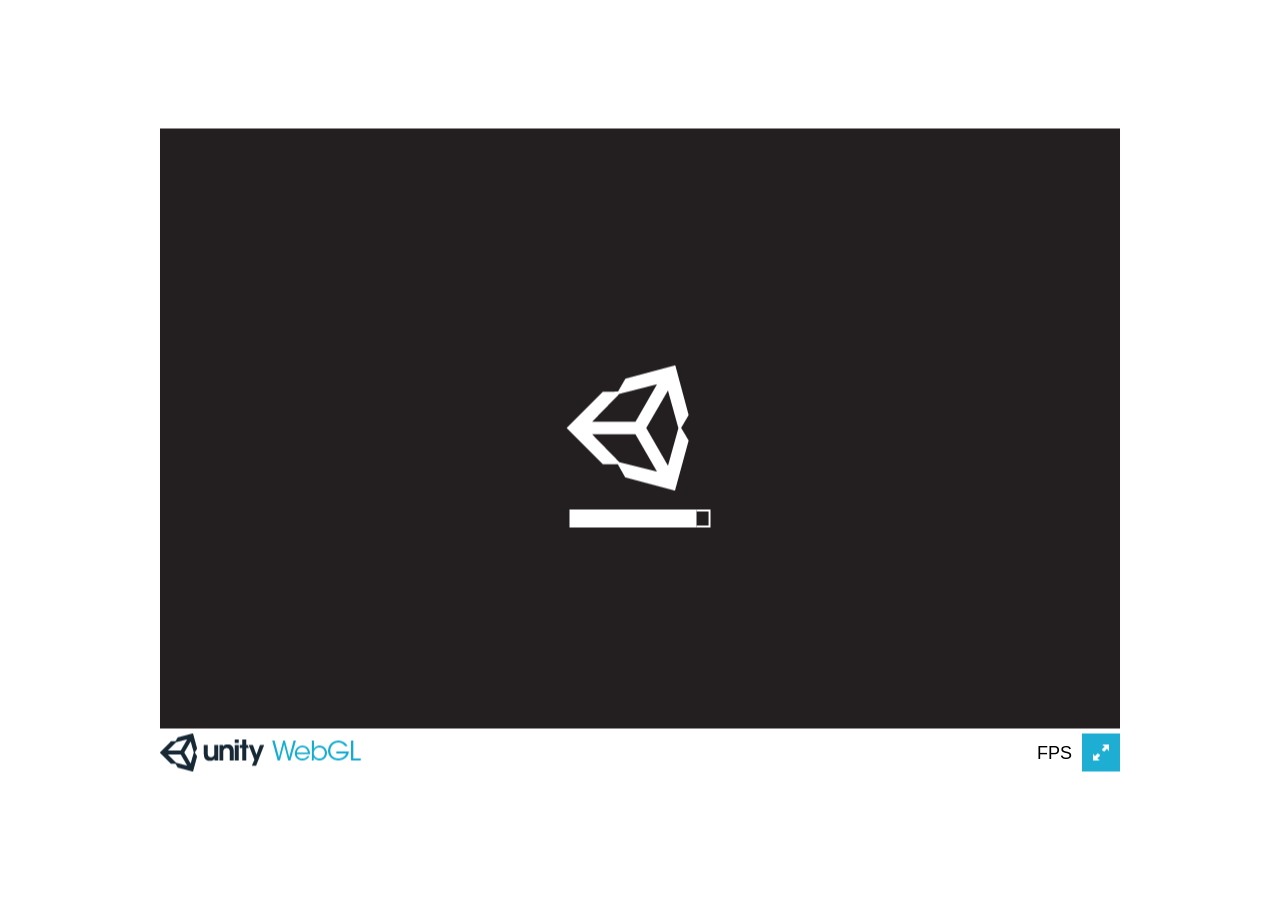
==== Test/Game/index.html @ 48e3aa67 "Game Test" ====
<!DOCTYPE html>
<html lang="en-us">
  <head>
    <meta charset="utf-8">
    <meta http-equiv="Content-Type" content="text/html; charset=utf-8">
    <title>Unity WebGL Player | FPS</title>
    <link rel="shortcut icon" href="TemplateData/favicon.ico">
    <link rel="stylesheet" href="TemplateData/style.css">
    <script src="TemplateData/UnityProgress.js"></script>
    <script src="Build/UnityLoader.js"></script>
    <script>
      var unityInstance = UnityLoader.instantiate("unityContainer", "Build/Game.json", {onProgress: UnityProgress});
    </script>
  </head>
  <body>
    <div class="webgl-content">
      <div id="unityContainer" style="width: 960px; height: 600px"></div>
      <div class="footer">
        <div class="webgl-logo"></div>
        <div class="fullscreen" onclick="unityInstance.SetFullscreen(1)"></div>
        <div class="title">FPS</div>
      </div>
    </div>
  </body>
</html>
---- Test/Game/TemplateData/style.css ----
.webgl-content * {border: 0; margin: 0; padding: 0}
.webgl-content {position: absolute; top: 50%; left: 50%; -webkit-transform: translate(-50%, -50%); transform: translate(-50%, -50%);}

.webgl-content .logo, .progress {position: absolute; left: 50%; top: 50%; -webkit-transform: translate(-50%, -50%); transform: translate(-50%, -50%);}
.webgl-content .logo {background: url('progressLogo.Light.png') no-repeat center / contain; width: 154px; height: 130px;}
.webgl-content .progress {height: 18px; width: 141px; margin-top: 90px;}
.webgl-content .progress .empty {background: url('progressEmpty.Light.png') no-repeat right / cover; float: right; width: 100%; height: 100%; display: inline-block;}
.webgl-content .progress .full {background: url('progressFull.Light.png') no-repeat left / cover; float: left; width: 0%; height: 100%; display: inline-block;}

.webgl-content .logo.Dark {background-image: url('progressLogo.Dark.png');}
.webgl-content .progress.Dark .empty {background-image: url('progressEmpty.Dark.png');}
.webgl-content .progress.Dark .full {background-image: url('progressFull.Dark.png');}

.webgl-content .footer {margin-top: 5px; height: 38px; line-height: 38px; font-family: Helvetica, Verdana, Arial, sans-serif; font-size: 18px;}
.webgl-content .footer .webgl-logo, .title, .fullscreen {height: 100%; display: inline-block; background: transparent center no-repeat;}
.webgl-content .footer .webgl-logo {background-image: url('webgl-logo.png'); width: 204px; float: left;}
.webgl-content .footer .title {margin-right: 10px; float: right;}
.webgl-content .footer .fullscreen {background-image: url('fullscreen.png'); width: 38px; float: right;}
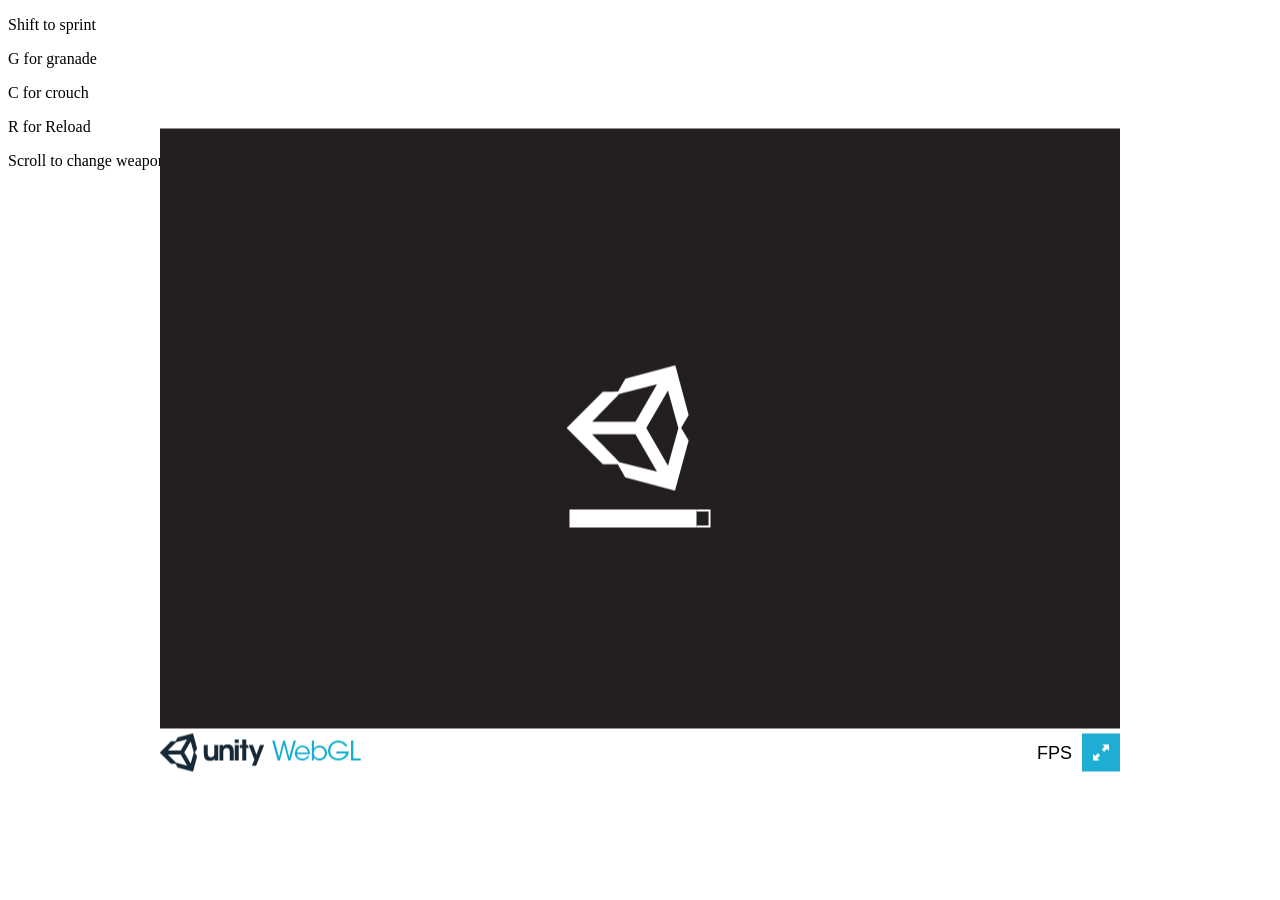
==== commit ef153947: "Game Instructions" ====
--- a/Test/Game/index.html
+++ b/Test/Game/index.html
@@ -21,5 +21,10 @@
         <div class="title">FPS</div>
       </div>
     </div>
+    <p>Shift to sprint</p>
+    <p>G for granade</p>
+    <p>C for crouch</p>
+    <p>R for Reload</p>
+    <p>Scroll to change weapon</p>
   </body>
 </html>
